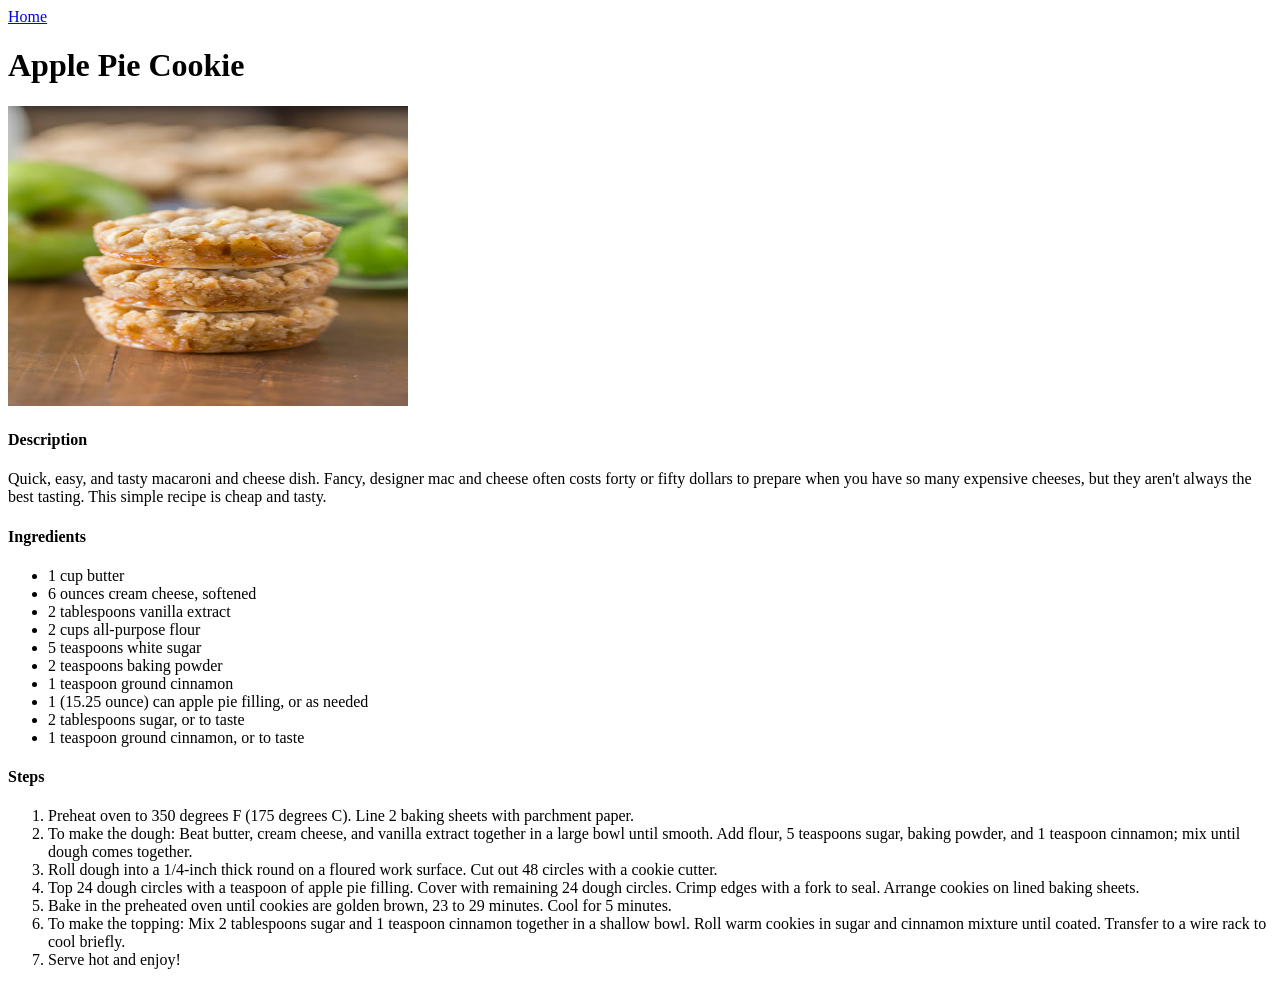
==== recipes/Apple_Pie_Cookie.html @ 291d9056 "Create Apple_Pie_Cookie.html and Modify index.html Created the apple pie cookie recipe site and modi" ====
<!DOCTYPE html>
<html lang="en">
<head>
    <meta charset="UTF-8">
    <meta name="viewport" content="width=device-width, initial-scale=1.0">
    <title>Apple Pie Cookie Recipe</title>
</head>
<body>
    <a href="../index.html">Home</a>
    <h1>Apple Pie Cookie</h1>

    <img src="../recipe-images/Apple_Cookie_Pie.jpg" alt="Image of Apple Pie Cookie" height="300" width="400">
    <h4>Description</h4>
    <p>Quick, easy, and tasty macaroni and cheese dish. Fancy, designer mac and cheese often costs forty or fifty dollars to prepare when you have so many expensive cheeses, but they aren't always the best tasting. This simple recipe is cheap and tasty.</p>

    <h4>Ingredients</h4>
    <ul>
        <li>1 cup butter</li>
        <li>6 ounces cream cheese, softened</li>
        <li>2 tablespoons vanilla extract</li>
        <li>2 cups all-purpose flour</li>
        <li>5 teaspoons white sugar</li>
        <li>2 teaspoons baking powder</li>
        <li>1 teaspoon ground cinnamon</li>
        <li>1 (15.25 ounce) can apple pie filling, or as needed</li>
        <li>2 tablespoons sugar, or to taste</li>
        <li>1 teaspoon ground cinnamon, or to taste</li>
    </ul>

    <h4>Steps</h4>
    <ol>
        <li>Preheat oven to 350 degrees F (175 degrees C). Line 2 baking sheets with parchment paper.</li>
        <li>To make the dough: Beat butter, cream cheese, and vanilla extract together in a large bowl until smooth. Add flour, 5 teaspoons sugar, baking powder, and 1 teaspoon cinnamon; mix until dough comes together.</li>
        <li>Roll dough into a 1/4-inch thick round on a floured work surface. Cut out 48 circles with a cookie cutter.</li>
        <li>Top 24 dough circles with a teaspoon of apple pie filling. Cover with remaining 24 dough circles. Crimp edges with a fork to seal. Arrange cookies on lined baking sheets.</li>
        <li>Bake in the preheated oven until cookies are golden brown, 23 to 29 minutes. Cool for 5 minutes.</li>
        <li>To make the topping: Mix 2 tablespoons sugar and 1 teaspoon cinnamon together in a shallow bowl. Roll warm cookies in sugar and cinnamon mixture until coated. Transfer to a wire rack to cool briefly.</li>
        <li>Serve hot and enjoy!</li>
    </ol>
</body>
</html>
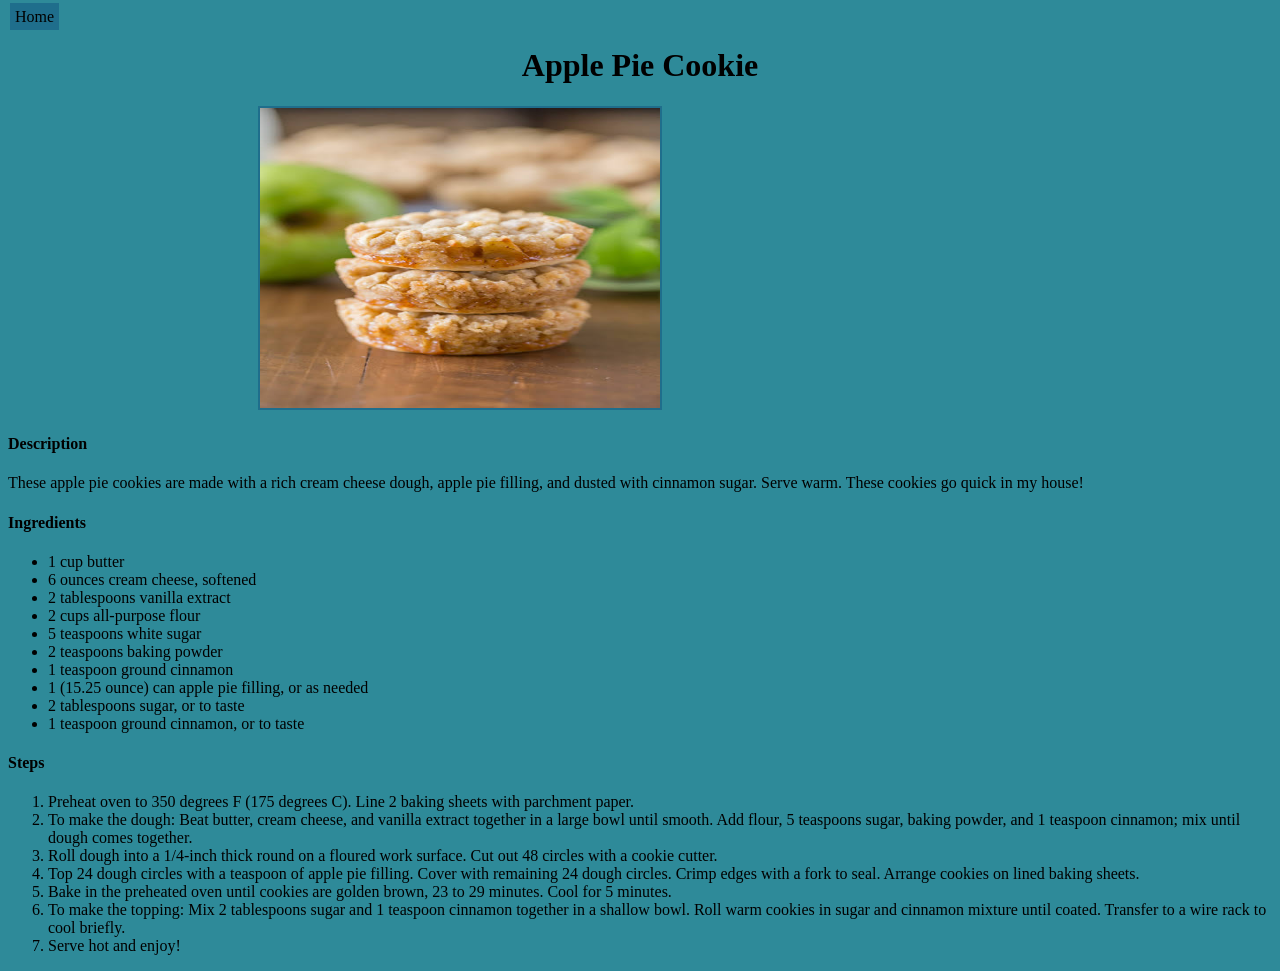
==== commit d21532d8: "Create styles sheet for all recipes and edit the html files and add classes and IDs for better styli" ====
--- a/recipes/Apple_Pie_Cookie.html
+++ b/recipes/Apple_Pie_Cookie.html
@@ -4,14 +4,15 @@
     <meta charset="UTF-8">
     <meta name="viewport" content="width=device-width, initial-scale=1.0">
     <title>Apple Pie Cookie Recipe</title>
+    <link rel='stylesheet' href='../css/styles1.css'>
 </head>
 <body>
-    <a href="../index.html">Home</a>
-    <h1>Apple Pie Cookie</h1>
+    <a href="../index.html" id="return-button">Home</a>
+    <h1 class="main-heading">Apple Pie Cookie</h1>
 
     <img src="../recipe-images/Apple_Cookie_Pie.jpg" alt="Image of Apple Pie Cookie" height="300" width="400">
     <h4>Description</h4>
-    <p>Quick, easy, and tasty macaroni and cheese dish. Fancy, designer mac and cheese often costs forty or fifty dollars to prepare when you have so many expensive cheeses, but they aren't always the best tasting. This simple recipe is cheap and tasty.</p>
+    <p>These apple pie cookies are made with a rich cream cheese dough, apple pie filling, and dusted with cinnamon sugar. Serve warm. These cookies go quick in my house!</p>
 
     <h4>Ingredients</h4>
     <ul>
--- a/css/styles1.css
+++ b/css/styles1.css
@@ -0,0 +1,25 @@
+body {
+    background-color: #2E8A99;
+    font-size: 16px;
+}
+
+#return-button {
+    border : 2px solid #2E8A99;
+    text-decoration: none;
+    color: black;
+    background-color: #1F6E8C;
+    padding: 5px;
+}
+
+.main-heading {
+    text-align : center;
+}
+
+img {
+    margin-left: 250px;
+    border : 2px solid #1F6E8C;
+}
+
+h1,h4 {
+    font-family : impact;
+}
